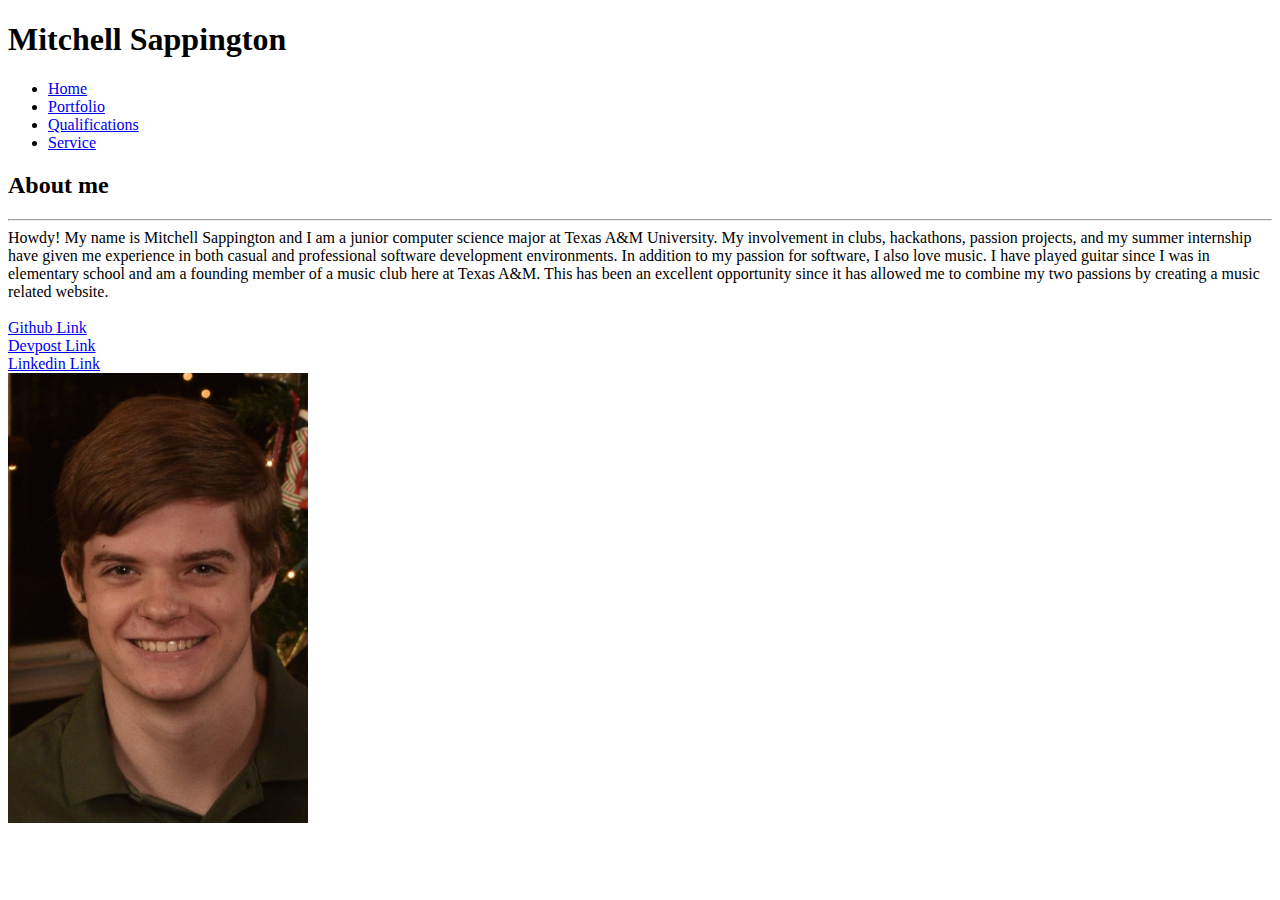
==== html_only.html @ cf32d130 "first html and css" ====
<!DOCTYPE html>
<html>
    <head>
        <title>About Me</title>
    </head>

    <body>
        <h1>Mitchell Sappington</h1>
        <ul id="menu">
            <li><a class="nav" href="index.html">Home</a></li>
            <li><a class="nav" href="portfolio.html">Portfolio</a></li>
            <li><a class="nav" href="qualifications.html">Qualifications</a></li>
            <li><a class="nav" href="service.html">Service</a></li>
        </ul>

        <div id="container">
            <div id="about">
                <h2>About me</h2>
                <hr>
                <div class="text">
                    <span id="about"> Howdy! My name is Mitchell Sappington and I am a junior computer science major at Texas A&M University. My involvement in clubs, hackathons, passion projects, and my summer internship have given me experience in both casual and professional software development environments. In addition to my passion for software, I also love music. I have played guitar since I was in elementary school and am a founding member of a music club here at Texas A&M. This has been an excellent opportunity since it has allowed me to combine my two passions by creating a music related website. </span> <br> <br>
                    <a href="https://github.com/msappington11">Github Link</a> <br>
                    <a href="devpost.com/msappington11">Devpost Link</a> <br>
                    <a href="https://www.linkedin.com/in/msappington11/">Linkedin Link</a>
                </div>
            </div>

            <div id="image-holder">
                <img src="pic.jpg" width="300">
            </div>
        </div>
    </body>
</html>
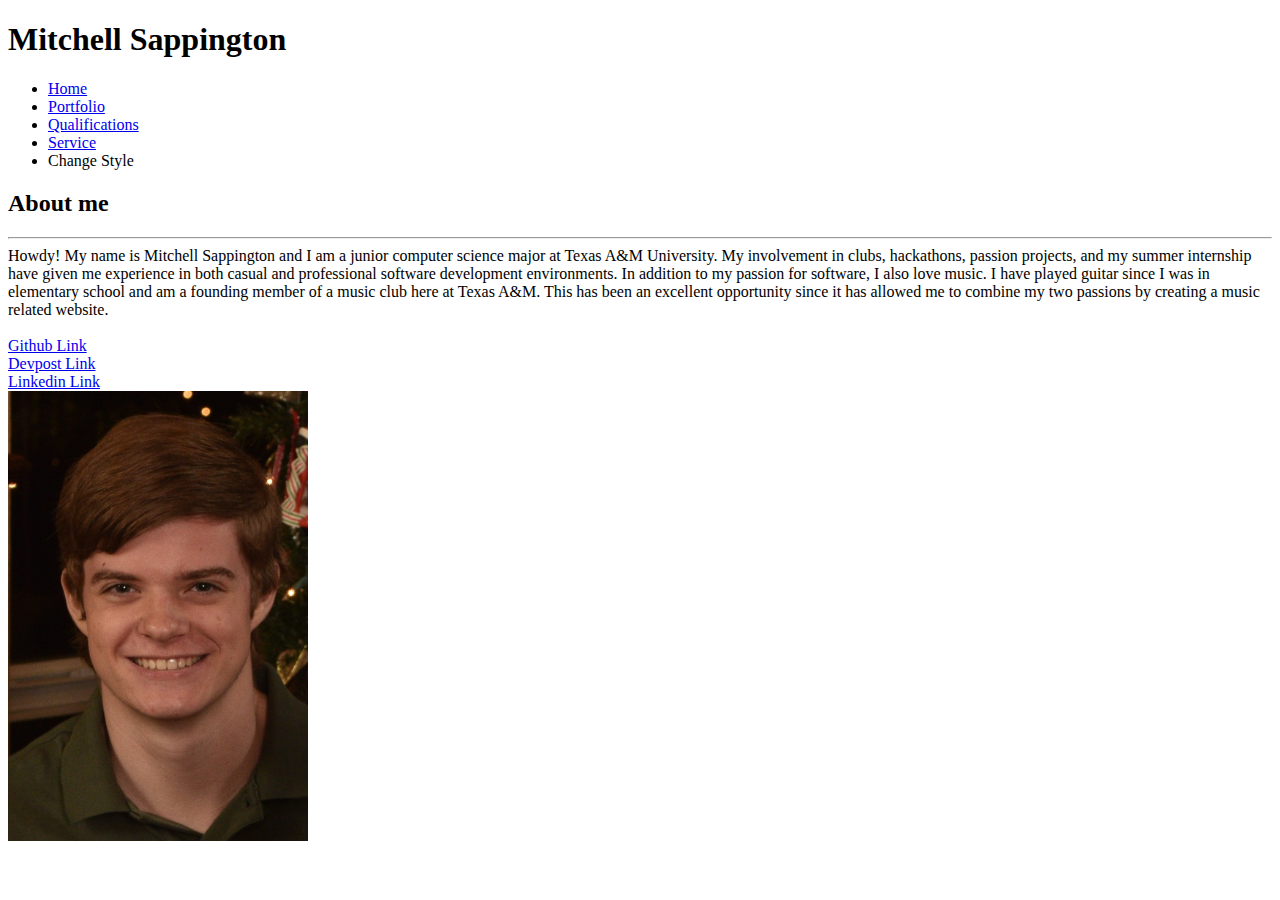
==== commit a58b9b1b: "added second style" ====
--- a/html_only.html
+++ b/html_only.html
@@ -11,6 +11,7 @@
             <li><a class="nav" href="portfolio.html">Portfolio</a></li>
             <li><a class="nav" href="qualifications.html">Qualifications</a></li>
             <li><a class="nav" href="service.html">Service</a></li>
+            <li><a class="nav">Change Style</a></li>
         </ul>
 
         <div id="container">
